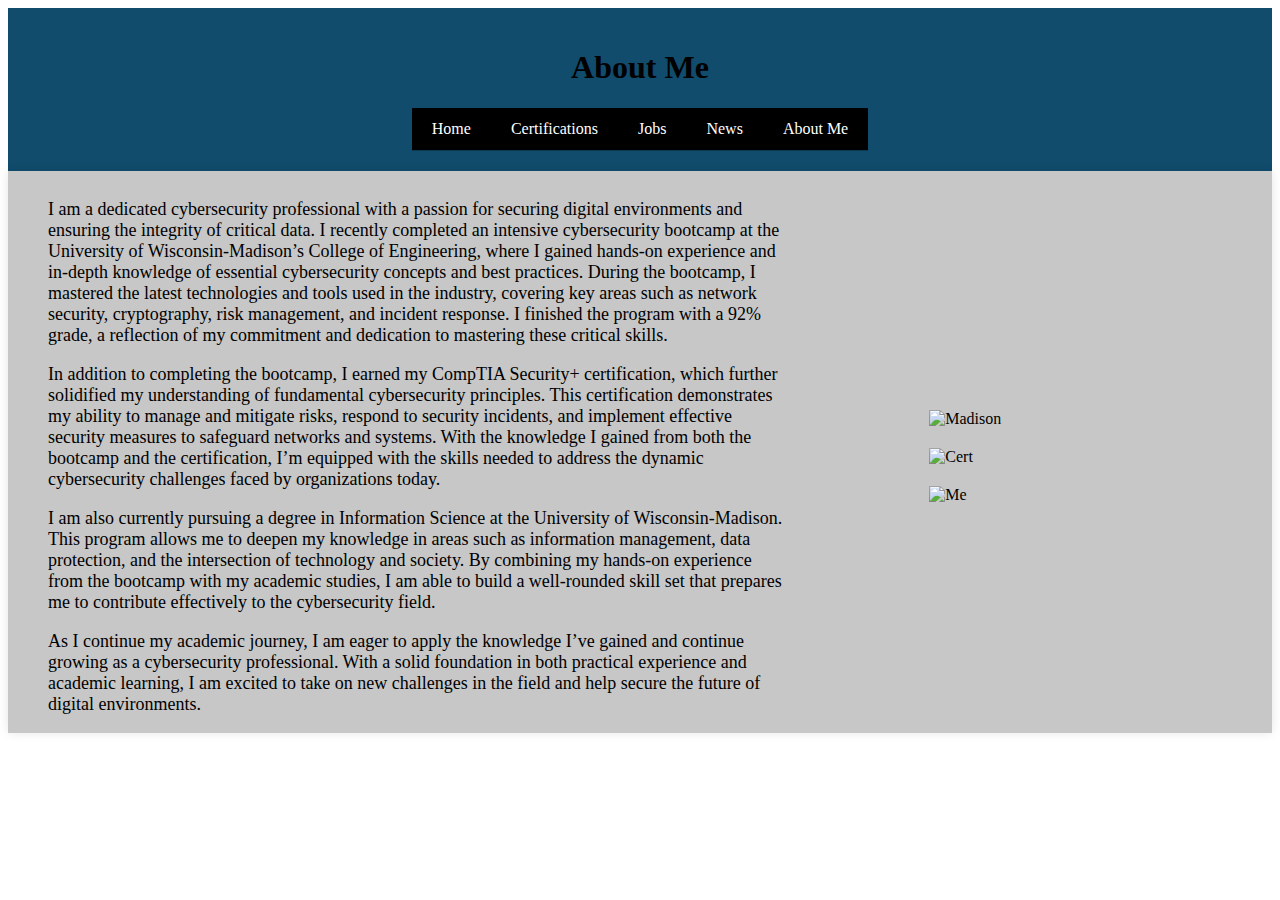
==== about/about.html @ 3a514e01 "Add files via upload" ====
<!DOCTYPE html>
<html lang="en">
<head>
    <meta charset="UTF-8">
    <meta name="viewport" content="width=device-width, initial-scale=1.0">
    <title>About Me</title>
    <link rel="stylesheet" href="../styles/styles.css">
</head>
<body>
    <header>
        <h1>About Me</h1>
        <nav>
            <ul>
                <li><a href="../index.html">Home</a></li>
                <li><a href="../certifications/certifications.html">Certifications</a></li>
		<li><a href="../jobs/jobs.html">Jobs</a></li>
                <li><a href="../news/news.html">News</a></li>
		<li><a href="about.html">About Me</a></li>
            </ul>
        </nav>
    </header>
    <main>
	<div class="container">
		<div class="text2">
			<p>I am a dedicated cybersecurity professional with a passion for securing digital environments and ensuring the integrity of critical data. I recently completed an intensive cybersecurity bootcamp at the University of Wisconsin-Madison’s College of Engineering, where I gained hands-on experience and in-depth knowledge of essential cybersecurity concepts and best practices. During the bootcamp, I mastered the latest technologies and tools used in the industry, covering key areas such as network security, cryptography, risk management, and incident response. I finished the program with a 92% grade, a reflection of my commitment and dedication to mastering these critical skills.</p>
			<p>In addition to completing the bootcamp, I earned my CompTIA Security+ certification, which further solidified my understanding of fundamental cybersecurity principles. This certification demonstrates my ability to manage and mitigate risks, respond to security incidents, and implement effective security measures to safeguard networks and systems. With the knowledge I gained from both the bootcamp and the certification, I’m equipped with the skills needed to address the dynamic cybersecurity challenges faced by organizations today.</p>
			<p>I am also currently pursuing a degree in Information Science at the University of Wisconsin-Madison. This program allows me to deepen my knowledge in areas such as information management, data protection, and the intersection of technology and society. By combining my hands-on experience from the bootcamp with my academic studies, I am able to build a well-rounded skill set that prepares me to contribute effectively to the cybersecurity field.</p>
			<p>As I continue my academic journey, I am eager to apply the knowledge I’ve gained and continue growing as a cybersecurity professional. With a solid foundation in both practical experience and academic learning, I am excited to take on new challenges in the field and help secure the future of digital environments.</p>
		</div>
		<div class="image">
			<div class="image img">
				<img src="../images/cert.jpg" alt="Madison" width="250">
			</div>
			<div class="image img">
				<img src="../images/comptia.jpg" alt="Cert" width="250">
			</div>
			<div class="image img">
				<img src="../images/portrait.jpeg" alt="Me" width="250">
			</div>
		</div>
	</div>
    </main>
</body>
</html>
---- styles/styles.css ----
/* Reset default list styles */
nav ul {
    list-style: none;
    margin: 0;
    padding: 0;
    display: flex; /* Makes the list horizontal */
    background-color: #000000; /* Navbar background color */
    justify-content: center;
}

/* Style each tab */
nav ul li {
    margin: 0;
    padding: 0;
}

/* Style links */
nav ul li a {
    display: block;
    padding: 12px 20px;
    color: #FFFFFF;
    text-decoration: none;
    transition: background 0.3s;
}

/* Hover effect */
nav ul li a:hover {
    background-color: #0D3950;
}

/* Header styling */
header {
    display: flex;
    flex-direction: column; /* Stacks elements vertically */
    justify-content: center;
    align-items: center;
    text-align: center;
    background-color: #114C6C;
    color: white;
    padding: 20px;
}

/* General container styling */
.container {
    display: flex;
    width: 100%;
    background: #C7C7C7;
    padding-top: 10px;
    box-shadow: 0 0 10px rgba(0, 0, 0, 0.1);
    border-radius: 0px;
}

/* Home Page - Image and Text Layout */
.text {
    width: 50%;
    padding: 30px;
    font-size: 18px;
}

.image {
    width: 50%;
    display: flex;
    justify-content: center;
    align-items: center;
}

.image img {
    max-width: 80%;
    border-radius: 8px;
}

/*Certification Page*/
.text1 {
    width: 100%;
    padding: 20px;
    font-size: 18px;
}

/* About Me Page */
.text2 {
    width: 60%;
    padding: 0px;
    font-size: 18px;
    margin-left: 40px;
}

.image {
    width: 40%;
    display: flex;
    flex-direction: column;
    align-items: center;
}

.image img {
    max-width: 100%;
    border-radius: 8px;
    padding: 10px;
}

/* Contact Page */
.container1 {
    width: 100%;
    background: #C7C7C7;
    padding-top: 10px;
    box-shadow: 0 0 10px rgba(0, 0, 0, 0.1);
    border-radius: 0px;
}
.container2 {
    display: grid;
    grid-template-columns: 1fr 1fr;
    gap: 20px;
    padding: 10px;
}

.column {
    padding: 20px;
    border: 1px solid #ccc;
    border-radius: 10px;
    background-color: #f9f9f9;
}

ul {
    list-style-type: none;
    padding: 0px;
}

li {
    padding: 8px;
    border-bottom: 1px solid #0D3950;
}

/* Blog Page - Grid Layout */
.grid {
    display: grid;
    grid-template-columns: 1fr 1fr;
    grid-template-rows: 1fr 1fr;
    margin-top: 20px;
    gap: 20px;
    width: 100%;
    height: 60%;
    padding: 10px;
}

.grid .item {
    display: flex;
    flex-direction: column;
    justify-content: center;
    align-items: center;
    background-color: #fff;
    border: 2px solid #ddd;
    border-radius: 10px;
    text-decoration: none;
    font-size: 20px;
    font-weight: bold;
    color: #333;
    padding: 20px;
    text-align: center;
    transition: 0.3s;
}

.grid .item:hover {
    background-color: #ddd;
}

.grid .description {
    font-size: 16px;
    font-weight: normal;
    color: #666;
    margin-top: 10px;
    text-align: center;
}

/* Headings */
h1 {
    color: #000000;
    text-align: center;
}

h2 {
    color: #0C364D;
    text-align: center;
}

h3 {
    color: #1A75A5;
}
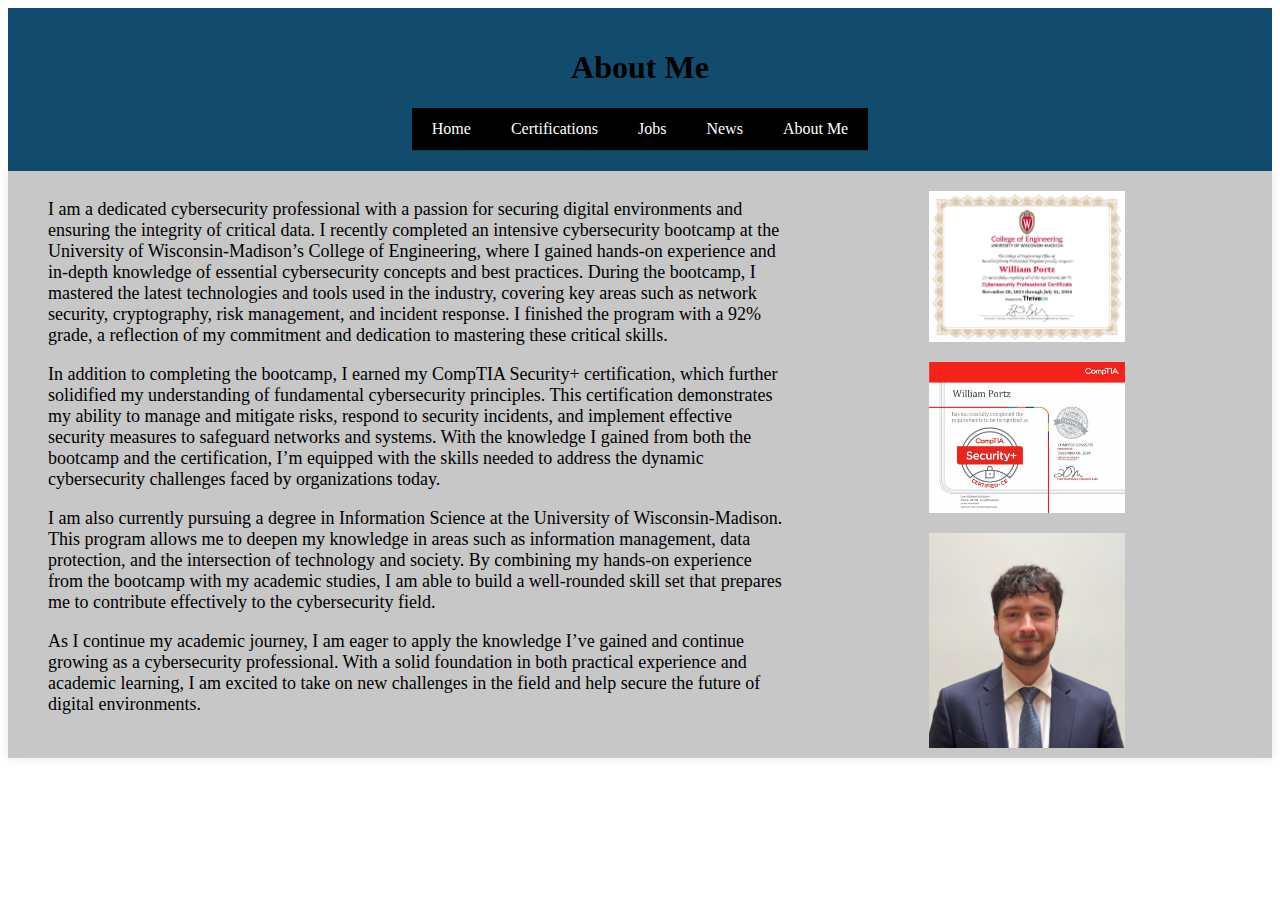
==== commit f2e374e9: "Update about.html" ====
--- a/about/about.html
+++ b/about/about.html
@@ -29,13 +29,13 @@
 		</div>
 		<div class="image">
 			<div class="image img">
-				<img src="../images/cert.jpg" alt="Madison" width="250">
+				<img src="../images/cert.JPG" alt="Madison" width="250">
 			</div>
 			<div class="image img">
-				<img src="../images/comptia.jpg" alt="Cert" width="250">
+				<img src="../images/Comptia.jpg" alt="Cert" width="250">
 			</div>
 			<div class="image img">
-				<img src="../images/portrait.jpeg" alt="Me" width="250">
+				<img src="../images/Portrait.jpeg" alt="Me" width="250">
 			</div>
 		</div>
 	</div>
